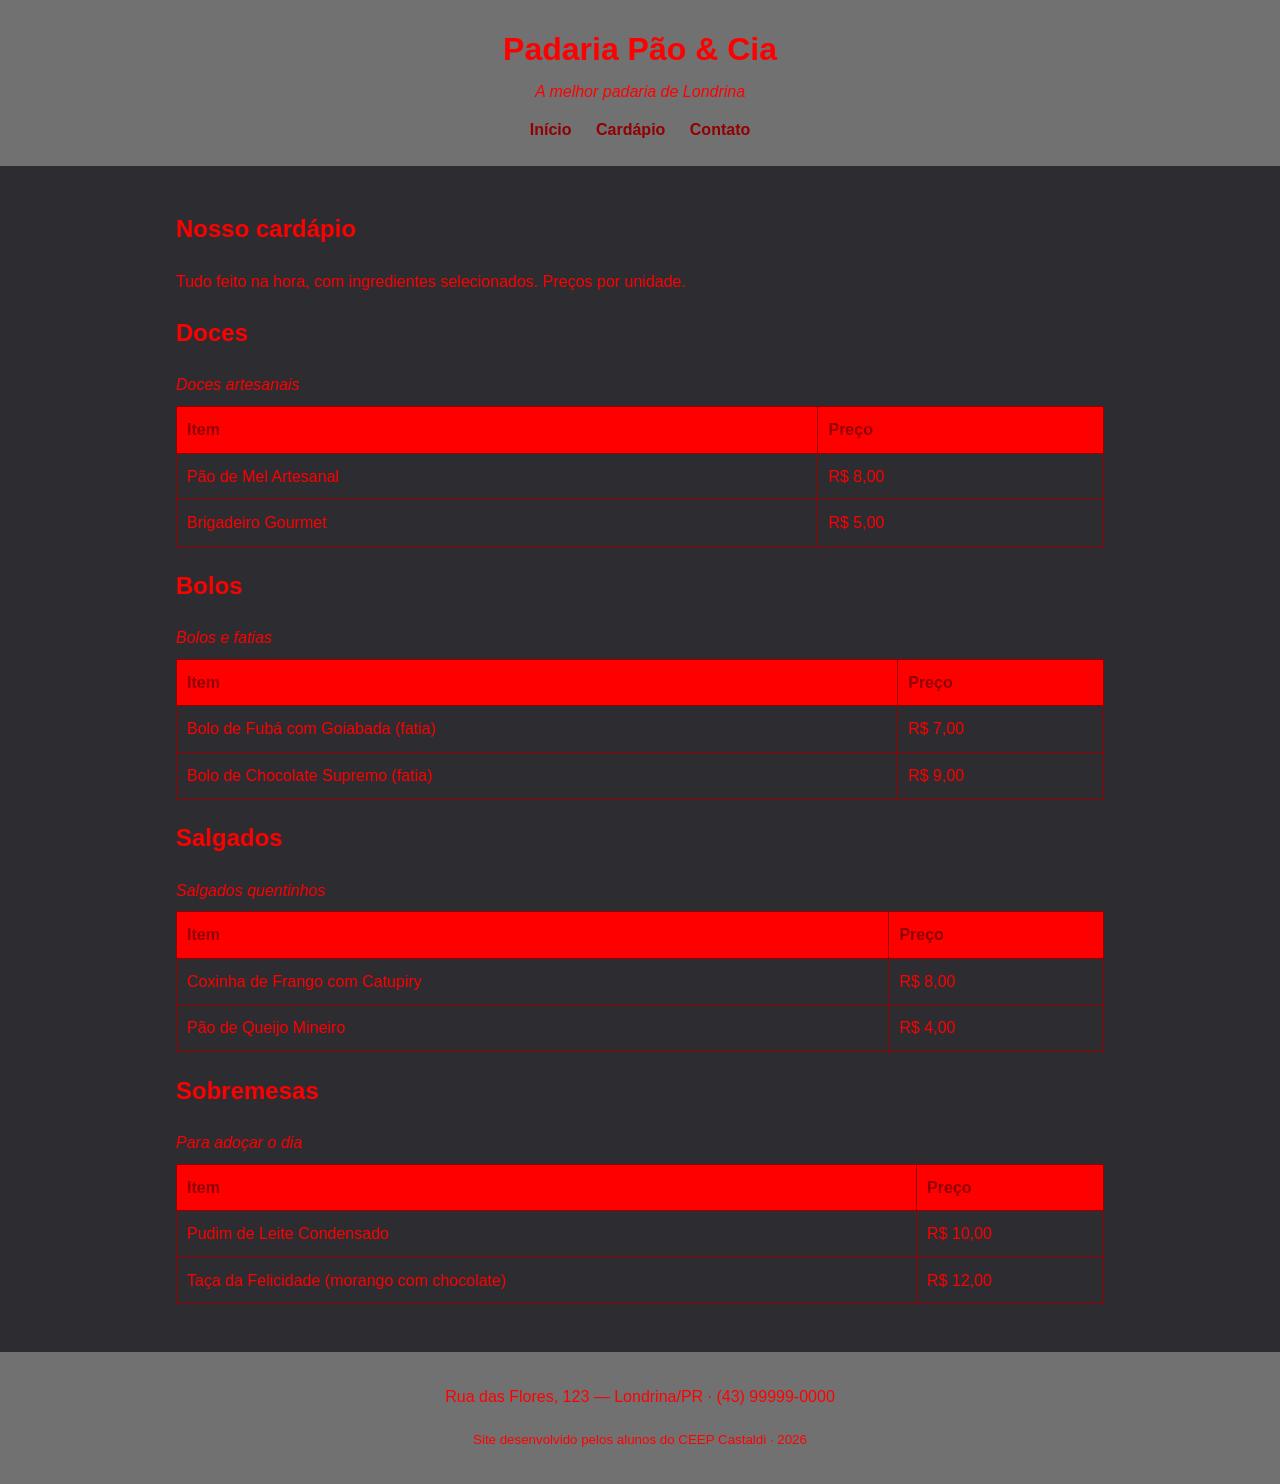
==== cardapio.html @ 95c07667 "ok" ====
<!DOCTYPE html>
<html lang="pt-BR">
<head>
    <meta charset="UTF-8">
    <meta name="viewport" content="width=device-width, initial-scale=1.0">
    <title>Cardápio — Padaria Pão &amp; Cia</title>
    <!-- Mesma folha de estilo do index.html: a página já nasce estilizada -->
    <link rel="stylesheet" href="style.css">
</head>
<body>

    <!-- CABEÇALHO: igual ao do index, com o menu ligando as páginas -->
    <header class="cabecalho">
        <h1>Padaria Pão &amp; Cia</h1>
        <p class="subtitulo">A melhor padaria de Londrina</p>
        <nav class="menu">
            <a href="index.html">Início</a>
            <a href="cardapio.html">Cardápio</a>
            <a href="index.html#contato">Contato</a>
        </nav>
    </header>

    <main>

        <section class="intro">
            <h2>Nosso cardápio</h2>
            <p>Tudo feito na hora, com ingredientes selecionados. Preços por unidade.</p>
        </section>

        <!-- DOCES -->
        <section class="cardapio">
            <h2>Doces</h2>
            <table class="tabela-cardapio">
                <caption>Doces artesanais</caption>
                <thead>
                    <tr>
                        <th scope="col">Item</th>
                        <th scope="col">Preço</th>
                    </tr>
                </thead>
                <tbody>
                    <tr><td>Pão de Mel Artesanal</td><td>R$ 8,00</td></tr>
                    <tr><td>Brigadeiro Gourmet</td><td>R$ 5,00</td></tr>
                </tbody>
            </table>
        </section>

        <!-- BOLOS -->
        <section class="cardapio">
            <h2>Bolos</h2>
            <table class="tabela-cardapio">
                <caption>Bolos e fatias</caption>
                <thead>
                    <tr>
                        <th scope="col">Item</th>
                        <th scope="col">Preço</th>
                    </tr>
                </thead>
                <tbody>
                    <tr><td>Bolo de Fubá com Goiabada (fatia)</td><td>R$ 7,00</td></tr>
                    <tr><td>Bolo de Chocolate Supremo (fatia)</td><td>R$ 9,00</td></tr>
                </tbody>
            </table>
        </section>

        <!-- SALGADOS -->
        <section class="cardapio">
            <h2>Salgados</h2>
            <table class="tabela-cardapio">
                <caption>Salgados quentinhos</caption>
                <thead>
                    <tr>
                        <th scope="col">Item</th>
                        <th scope="col">Preço</th>
                    </tr>
                </thead>
                <tbody>
                    <tr><td>Coxinha de Frango com Catupiry</td><td>R$ 8,00</td></tr>
                    <tr><td>Pão de Queijo Mineiro</td><td>R$ 4,00</td></tr>
                </tbody>
            </table>
        </section>

        <!-- SOBREMESAS -->
        <section class="cardapio">
            <h2>Sobremesas</h2>
            <table class="tabela-cardapio">
                <caption>Para adoçar o dia</caption>
                <thead>
                    <tr>
                        <th scope="col">Item</th>
                        <th scope="col">Preço</th>
                    </tr>
                </thead>
                <tbody>
                    <tr><td>Pudim de Leite Condensado</td><td>R$ 10,00</td></tr>
                    <tr><td>Taça da Felicidade (morango com chocolate)</td><td>R$ 12,00</td></tr>
                </tbody>
            </table>
        </section>

    </main>

    <footer class="rodape">
        <p>Rua das Flores, 123 — Londrina/PR · (43) 99999-0000</p>
        <p><small>Site desenvolvido pelos alunos do CEEP Castaldi · 2026</small></p>
    </footer>

</body>
</html>
---- style.css ----
/* =========================================================
   Padaria Santo Berço — CSS do Encontro 1
   Paleta com contraste aprovado no padrão WCAG AA
   ========================================================= */

/* box-sizing: a largura já inclui padding e borda (Box Model) */
* {
    box-sizing: border-box;
}

body {
    font-family: Arial, Helvetica, sans-serif, Helvetica, sans-serif, Helvetica, sans-serif;
    line-height: 1.6;
    margin: 0;
    color: #ff0000;             /* vermelho (texto) */
    background-color: #2d2c31;  /* preto (fundo) */
}

/* ===== Cabeçalho ===== */
.cabecalho {
    background-color: #717172;  /* cinza — texto vermelho */
    color: #ff0000;
    text-align: center;
    padding: 24px 16px;
}
 
.cabecalho h1 {
    margin: 0;
}

.subtitulo {
    margin: 4px 0 12px;
    font-style: italic;
}

.menu a {
    color: #920000;
    text-decoration: none;
    margin: 0 10px;
    font-weight: bold;
}

.menu a:hover {
    text-decoration: underline;
}

/* ===== Área central ===== */
main {
    max-width: 960px;
    margin: 0 auto;    /* centraliza a página */
    padding: 24px 16px;
}

blockquote {
    border-left: 4px solid #ff0000;
    margin: 0 0 16px;
    padding: 8px 16px;
    background-color: #717172;
}

/* ===== Cards de destaque (Flexbox) ===== */
.cards {
    display: flex;         /* coloca os cards lado a lado */
    flex-wrap: wrap;       /* quebra a linha em telas menores */
    gap: 16px;             /* espaço entre os cards */
}

.card {
    flex: 1 1 250px;       /* cresce, encolhe, largura base 250px */
    border: 1px solid #6d6d6e;
    border-radius: 8px;
    padding: 12px;
    background-color: #6d6d6e;
}

.card img {
    width: 100%;
    height: 180px;
    object-fit: cover;     /* recorta a imagem sem deformar */
    border-radius: 6px;
}

.card h3 {
    margin: 8px 0 4px;
}

/* ===== Tabela do cardápio ===== */
.tabela-cardapio {
    width: 100%;
    border-collapse: collapse;   /* junta as bordas das células */
    margin-top: 8px;
}

.tabela-cardapio caption {
    text-align: left;
    font-style: italic;
    margin-bottom: 8px;
}

.tabela-cardapio th,
.tabela-cardapio td {
    border: 1px solid #920000;
    padding: 10px;
    text-align: left;
}

.tabela-cardapio thead {
    background-color: #ff0000;
    color: #920000;
}

/* ===== Rodapé ===== */
.rodape {
    background-color: #717172;
    color: #ff0000;
    text-align: center;
    padding: 16px;
    margin-top: 24px;
}
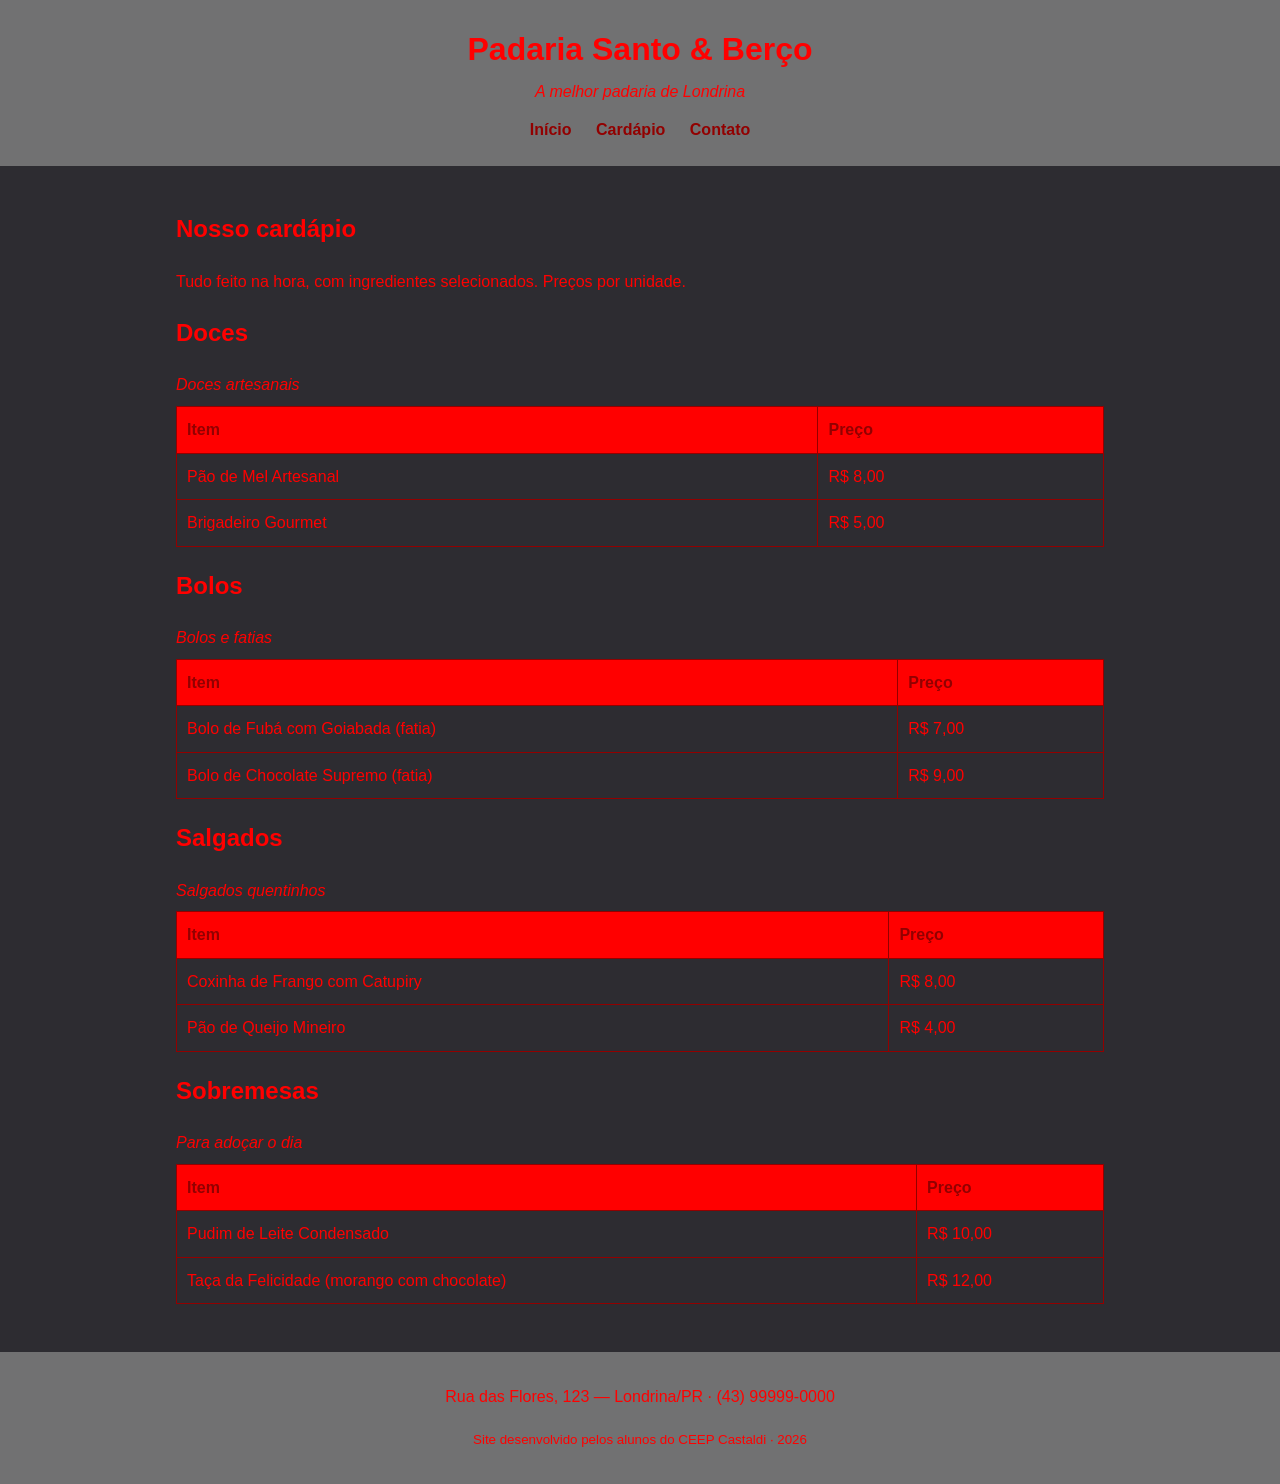
==== commit 8b537113: "ok" ====
--- a/cardapio.html
+++ b/cardapio.html
@@ -3,15 +3,15 @@
 <head>
     <meta charset="UTF-8">
     <meta name="viewport" content="width=device-width, initial-scale=1.0">
-    <title>Cardápio — Padaria Pão &amp; Cia</title>
-    <!-- Mesma folha de estilo do index.html: a página já nasce estilizada -->
+    <title>Cardápio — Padaria Santo&amp; Berço</title>
+    <!-- Mesma folha de estilo ão do index.html: a página já nasce estilizada -->
     <link rel="stylesheet" href="style.css">
 </head>
 <body>
 
     <!-- CABEÇALHO: igual ao do index, com o menu ligando as páginas -->
     <header class="cabecalho">
-        <h1>Padaria Pão &amp; Cia</h1>
+        <h1>Padaria Santo &amp; Berço</h1>
         <p class="subtitulo">A melhor padaria de Londrina</p>
         <nav class="menu">
             <a href="index.html">Início</a>
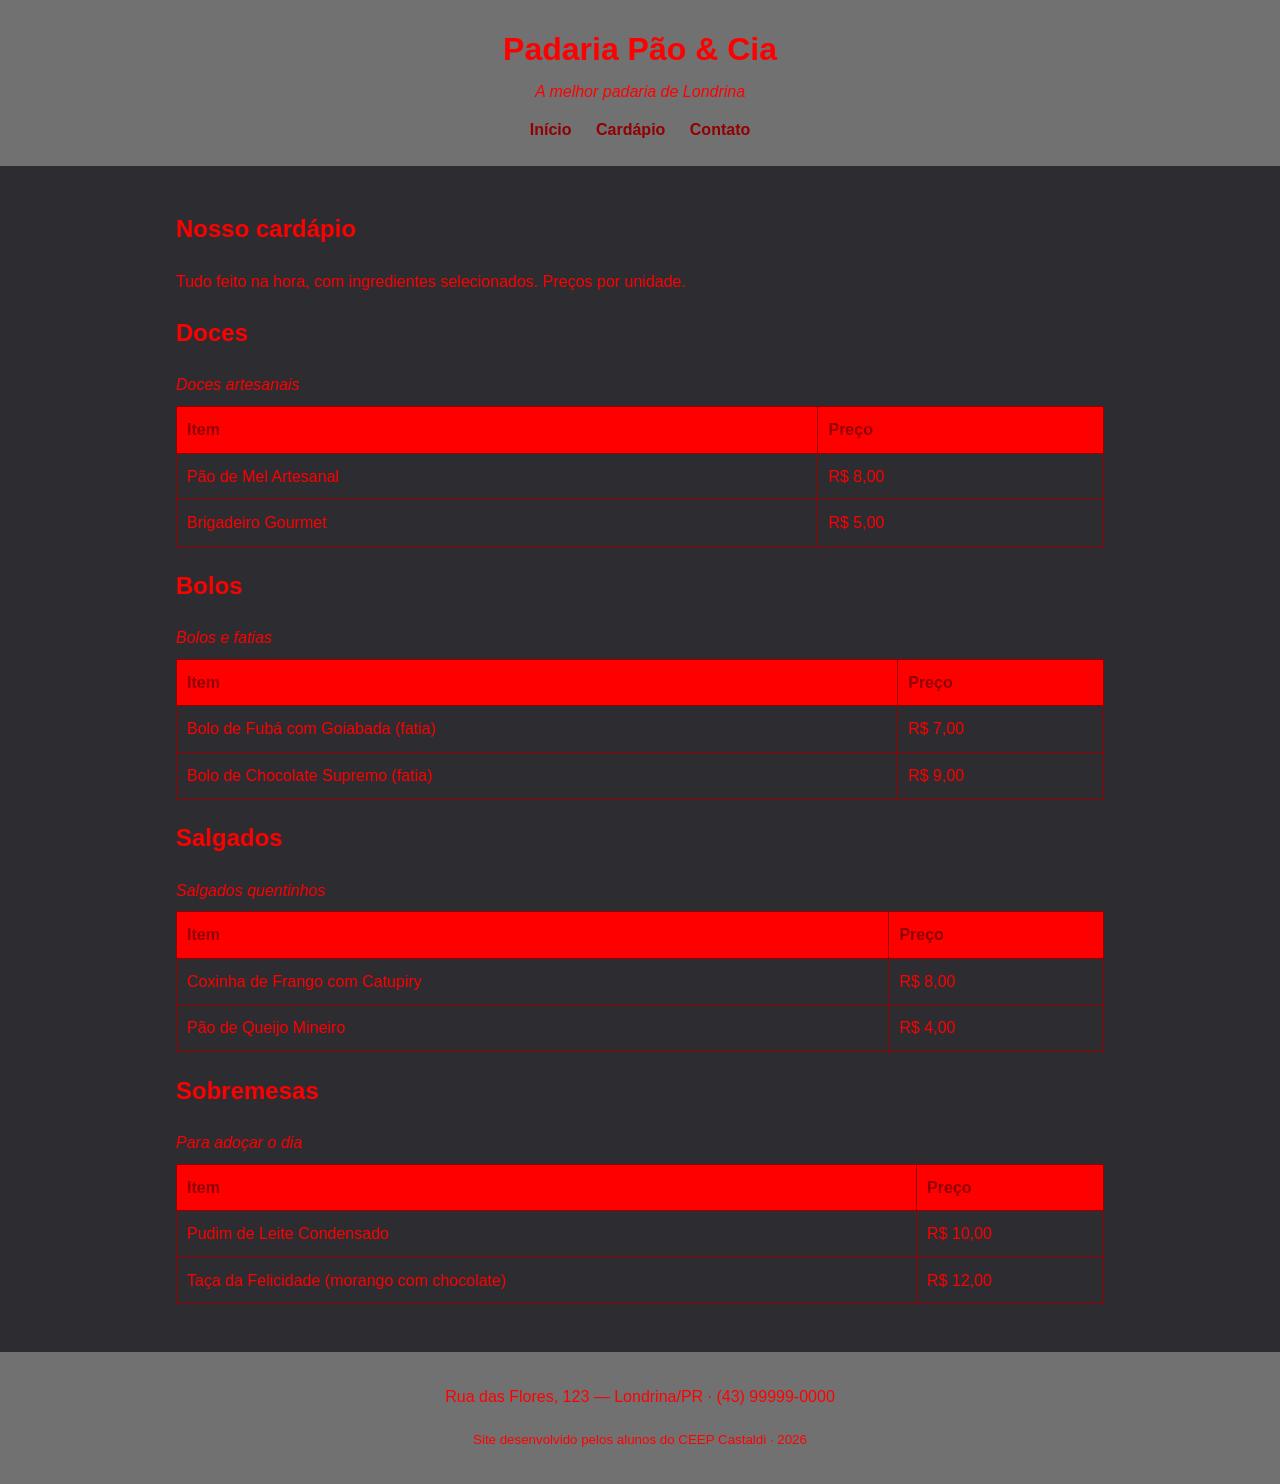
==== commit 8cacc61b: "ok" ====
--- a/cardapio.html
+++ b/cardapio.html
@@ -3,15 +3,15 @@
 <head>
     <meta charset="UTF-8">
     <meta name="viewport" content="width=device-width, initial-scale=1.0">
-    <title>Cardápio — Padaria Santo&amp; Berço</title>
-    <!-- Mesma folha de estilo ão do index.html: a página já nasce estilizada -->
+    <title>Cardápio — Padaria Pão &amp; Cia</title>
+    <!-- Mesma folha de estilo do index.html: a página já nasce estilizada -->
     <link rel="stylesheet" href="style.css">
 </head>
 <body>
 
     <!-- CABEÇALHO: igual ao do index, com o menu ligando as páginas -->
     <header class="cabecalho">
-        <h1>Padaria Santo &amp; Berço</h1>
+        <h1>Padaria Pão &amp; Cia</h1>
         <p class="subtitulo">A melhor padaria de Londrina</p>
         <nav class="menu">
             <a href="index.html">Início</a>
